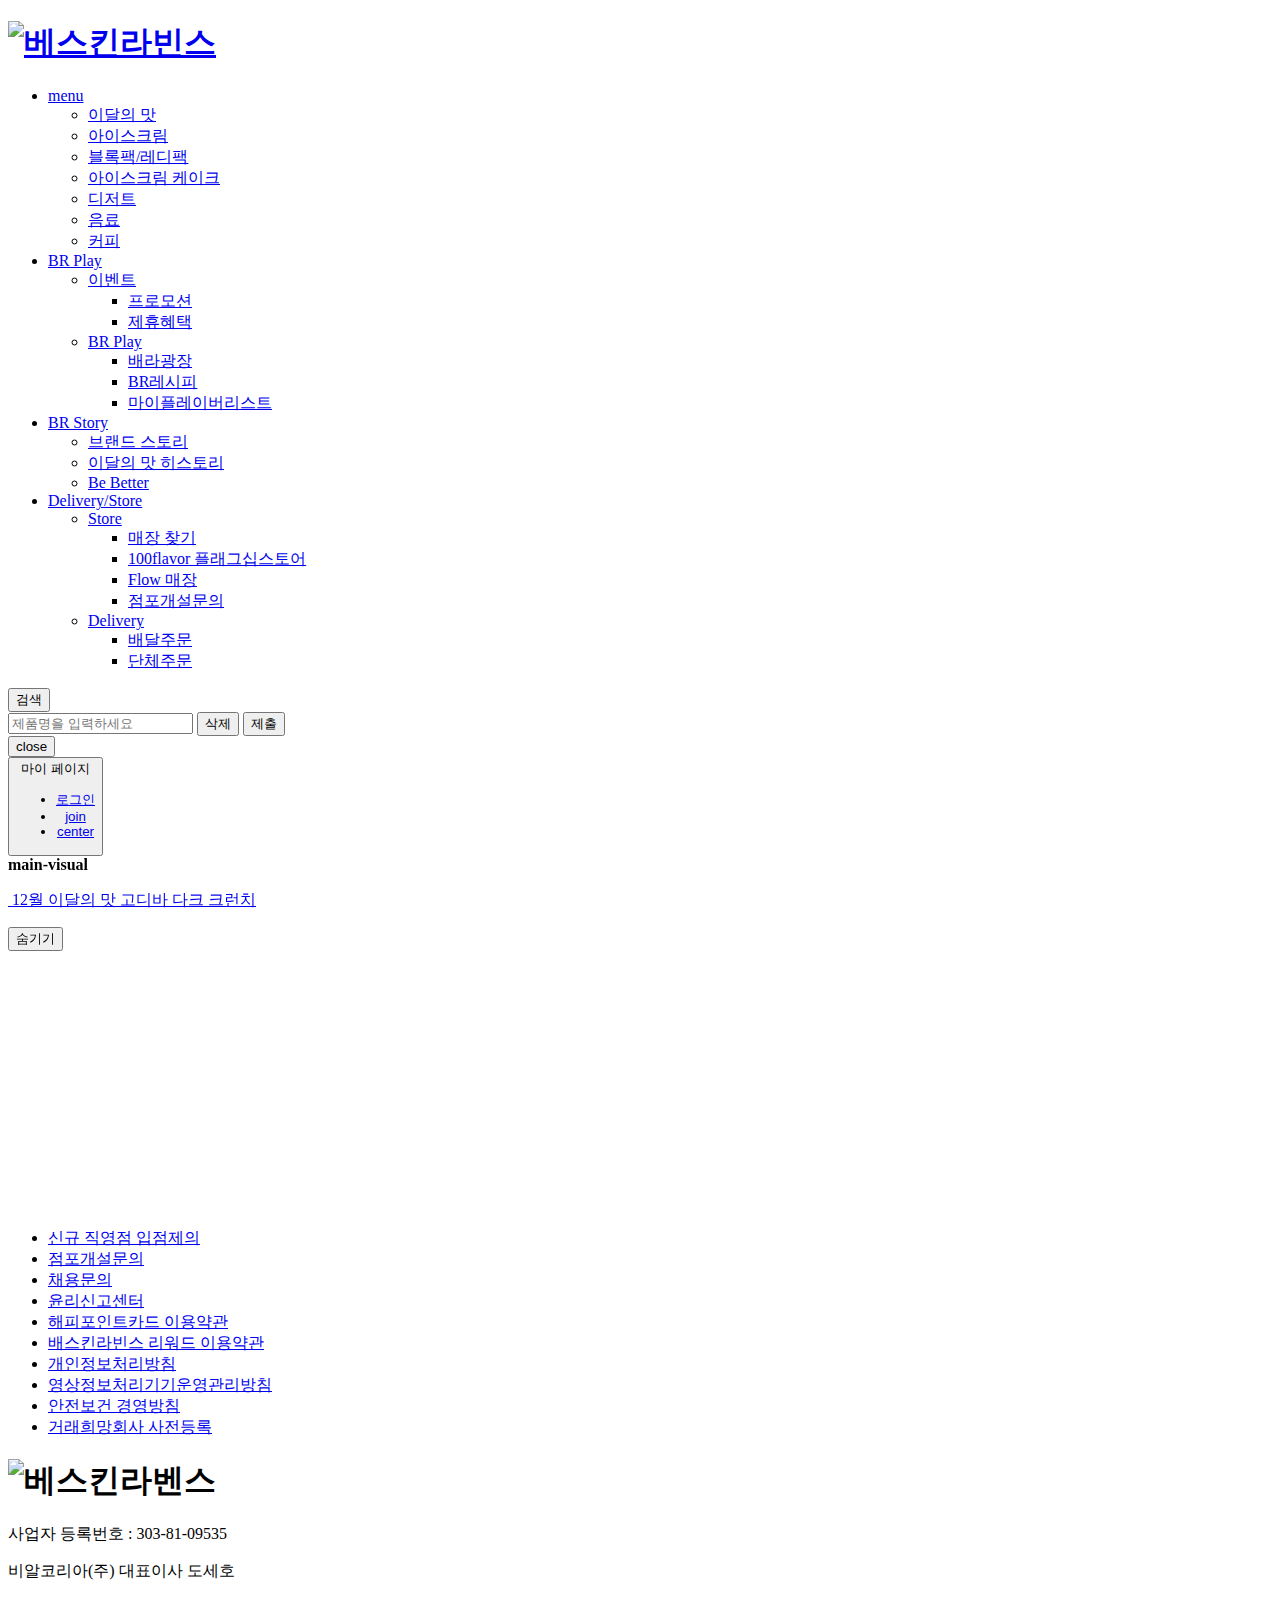
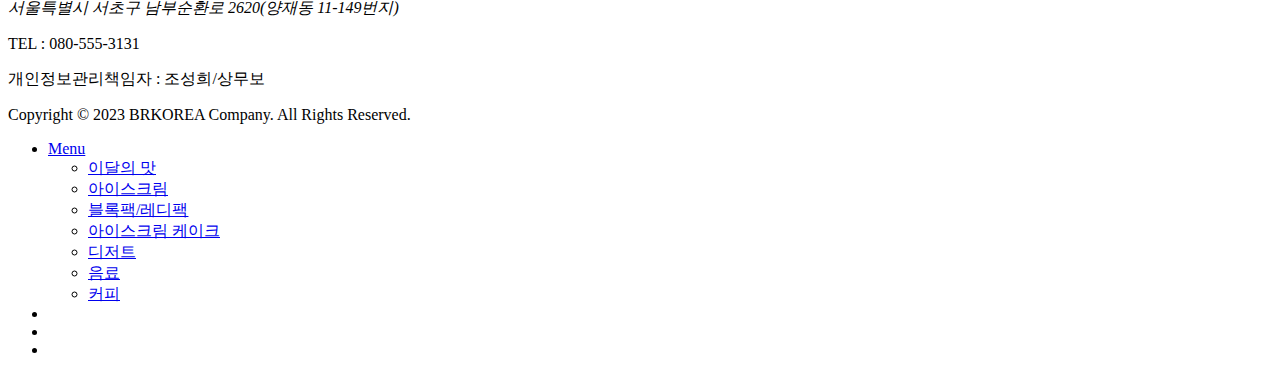
==== index.html @ 5feb8943 "Add files via upload" ====
<!DOCTYPE html>
<html lang="ko">

<head>
  <meta charset="UTF-8">
  <meta name="viewport" content="width=device-width, initial-scale=1.0">
  <title>배스킨라빈스</title>

  <!-- meta -->
  <meta name="description" content="행복을 전하는 프리미엄 아이스크림, 배스킨라빈스 공식 홈페이지 입니다.">
  <meta name="keywords" content="baskinrobbins, br31, 배스킨라빈스, 배라, 베라">
  <meta name="author" content="배스킨라빈스">
  <meta property="og:site_name" content="배스킨라빈스">
  <meta property="og:url" content="https://www.baskinrobbins.co.kr">
  <meta property="og:title" content="배스킨라빈스">
  <meta property="og:description" content="행복을 전하는 프리미엄 아이스크림, 배스킨라빈스 공식 홈페이지 입니다.">
  <meta property="og:image" content="https://www.baskinrobbins.co.kr/assets/images/common/img_share.png">
  <meta property="og:type" content="website">

  <!-- link -->
  <link rel="stylesheet" href="https://cdn.jsdelivr.net/npm/swiper@11/swiper-bundle.min.css" />
  <link rel="stylesheet" href="/portfolio02/css/reset.css">
  <link rel="stylesheet" href="/portfolio02/css/main.css">

</head>

<body>
  <header>
    <div class="inner">
      <h1 class="logo"><a href="#"><img src="/portfolio02/img/header_logo.png" alt="베스킨라빈스"></a></h1>
      <nav class="gnb">
        <ul>
          <li class="depth1">
            <a href="#">menu</a>
            <ul class="depth2">
              <li><a href="#">이달의 맛</a></li>
              <li><a href="#">아이스크림</a></li>
              <li><a href="#">블록팩/레디팩</a></li>
              <li><a href="#">아이스크림 케이크</a></li>
              <li><a href="#">디저트</a></li>
              <li><a href="#">음료</a></li>
              <li><a href="#">커피</a></li>
            </ul>
          </li>
          <li class="depth1">
            <a href="#">BR Play</a>
            <ul class="depth2">
              <li>
                <a href="#">이벤트</a>
                <ul class="depth3">
                  <li><a href="#">프로모션</a></li>
                  <li><a href="#">제휴혜택</a></li>
                </ul>
              </li>
              <li>
                <a href="#">BR Play</a>
                <ul class="depth3">
                  <li><a href="#">배라광장</a></li>
                  <li><a href="#">BR레시피</a></li>
                  <li><a href="#">마이플레이버리스트</a></li>
                </ul>
              </li>
            </ul>
          </li>
          <li class="depth1">
            <a href="#">BR Story</a>
            <ul class="depth2">
              <li><a href="#">브랜드 스토리</a></li>
              <li><a href="#">이달의 맛 히스토리</a></li>
              <li><a href="#">Be Better</a></li>
            </ul>
          </li>
          <li class="depth1">
            <a href="#">Delivery/Store</a>
            <ul class="depth2">
              <li>
                <a href="#">Store</a>
                <ul class="depth3">
                  <li><a href="#">매장 찾기</a></li>
                  <li><a href="#">100flavor 플래그십스토어</a></li>
                  <li><a href="#">Flow 매장</a></li>
                  <li><a href="#">점포개설문의</a></li>
                </ul>
              </li>
              <li>
                <a href="#">Delivery</a>
                <ul class="depth3">
                  <li><a href="#">배달주문</a></li>
                  <li><a href="#">단체주문</a></li>
                </ul>
              </li>
            </ul>
          </li>
        </ul>
        <div class="gnb-bg"></div>
      </nav>
      <div class="tnb">
        <div class="search">
          <button class="search-bt">
            <span class="hide">검색</span>
          </button>
          <div class="search-open">
            <div>
              <input type="text" name="search-in" placeholder="제품명을 입력하세요">
              <button class="delete"><span class="hide">삭제</span></button>
              <button class="submit"><span class="hide">제출</span></button>
            </div>
            <button class="close"><span>close</span></button>
          </div>
        </div>
        <div class="my-page">
          <button class="my-page-bt">
            <span class="hide">마이 페이지</span>
            <ul class="my-page-open">
              <li><a href="#">로그인</a></li>
              <li><a href="#">join</a></li>
              <li><a href="#">center</a></li>
            </ul>
          </button>
        </div>
      </div>
    </div>
  </header>
  <main>
    <div class="swiper mainContain">
      <div class="swiper-wrapper">
        <div class="swiper-slide main-visual">
          <div class="header-area">
            <strong class="hide">main-visual</strong>
            <p class="header-tit"></p>
          </div>
          <div class="main-visual-contain">
            <a href="#">
              <img src="/portfolio02/img/main-visual.jpg" alt="">
              <span class="hide">12월 이달의 맛 고디바 다크 크런치</span>
            </a>
            <div class="main-event">
              <ul class="main-event-list"></ul>
              <button class="event-bt"><span class="hide">숨기기</span></button>
            </div>
          </div>
        </div>
        <div class="swiper-slide promotion">
          <div class="header-area">
            <strong>Promotion</strong>
            <p>배라의 다양한 혜택과 이벤트를 만나보세요</p>
          </div>
          <div class="inner">
            <div class="swiper proSlide">
              <div class="swiper-wrapper">
                <div class="swiper-slide slide1">
                  <ul class="pro-slide-list01"></ul>
                </div>
                <div class="swiper-slide slide2">
                  <ul class="pro-slide-list02"></ul>
                </div>
                <div class="swiper-slide slide3">
                  <ul class="pro-slide-list03"></ul>
                </div>
              </div>
              <div class="swiper-pagination"></div>
            </div>
          </div>
        </div>
        <div class="swiper-slide new-item">
          <div class="header-area">
            <strong>New Item</strong>
            <p>새로 나온 배라의 신제품을 소개합니다</p>
          </div>
          <div class="swiper itemSlide">
            <div class="swiper-wrapper">
              <div class="swiper-slide slide1">
                <ul class="item-slide-list01">
                  <li>
                    <a href="#">
                      <img src="/portfolio02/img/item-list01.jpg" alt="">
                      <span class="hide">고디바 다크 크런치</span>
                    </a>
                  </li>
                  <li>
                    <div>
                      <a href="#">
                        <img src="/portfolio02/img/item-list02.jpg" alt="">
                        <span>고디바 바닐라 초코캬라멜</span>
                      </a>
                    </div>
                    <div>
                      <a href="#">
                        <img src="/portfolio02/img/item-list03.jpg" alt="">
                        <span>고디바 트리플 초콜릿 케이크</span>
                      </a>
                    </div>
                  </li>
                  <li>
                    <div>
                      <a href="#">
                        <img src="/portfolio02/img/item-list04.jpg" alt="">
                        <span>고디바 아이스 마카롱 초콜릿</span>
                      </a>
                    </div>
                    <div>
                      <a href="#">
                        <img src="/portfolio02/img/item-list05.jpg" alt="">
                        <span>고디바 아이스 모찌 초콜릿&카라멜</span>
                      </a>
                    </div>
                  </li>
                </ul>
              </div>
              <div class="swiper-slide slide2">
                <ul>
                  <li>
                    <a href="#">
                      <img src="/portfolio02/img/item-list2-01.jpg" alt="">
                      <span>고디바 딥초콜릿 블라스트</span>
                    </a>
                  </li>
                  <li>
                    <div>
                      <a href="#">
                        <img src="/portfolio02/img/item-list2-02.jpg" alt="">
                        <span>고디바 아이스 초콜릿 바</span>
                      </a>
                    </div>
                    <div>
                      <a href="#">
                        <img src="/portfolio02/img/item-list2-03.jpg" alt="">
                        <span>팡팡 스윗 드럼</span>
                      </a>
                    </div>
                  </li>
                  <li>
                    <div>
                      <a href="#">
                        <img src="/portfolio02/img/item-list2-04.jpg" alt="">
                        <span>빙글 스윙 트리</span>
                      </a>
                    </div>
                    <div>
                      <a href="#">
                        <img src="/portfolio02/img/item-list2-05.jpg" alt="">
                        <span>부쉬드노엘 캔들</span>
                      </a>
                    </div>
                  </li>
                </ul>
              </div>
            </div>
            <div class="swiper-pagination"></div>
          </div>
        </div>
        <div class="swiper-slide br-play">
          <div class="header-area">
            <strong>BR Play</strong>
            <p>배라와 함께한 당신의 다양한 의견을 듣습니다</p>
          </div>
          <ul>
            <li><a href="#"><img src="/portfolio02/img/play-list01.png" alt="나의 플레이버 리스트 내가 즐겨먹는 나만의 아이스크림 꿀조합을 소개해주세요 나만의 조합 만들어보기 바로가기 초코 좋아하는 사람을 위해 절대 실패없는 조합 id 초코러버님 아이스크림 조합: 초콜릿무스+ 초코나무 숲+엄마는 외계인"></a></li>
            <li><a href="#"><img src="/portfolio02/img/play-list02.png" alt="베라광장 배라에게 의견을 , 배라와 소통을 의견내러가기 바로가기 베라에 조르자 예시: 담당자님, 초코 바나나맛 아이스크림 만들어주세요!"></a></li>
          </ul>
        </div>
        <div class="swiper-slide be-better">
          <div class="header-area">
            <strong>Be Better</strong>
            <p>배라가 사회와 함께 하는 방법, 가치 있는 같이</p>
          </div>
          <ul class="be-better-list">
            <li>
              <a href="#">
                <img src="/portfolio02/img/better-list01.png" alt="핑크팜">
                <div class="better-list-des">
                  <strong>핑크팜 캠페인</strong>
                  <p>지역 농가 상생 프로젝트</p>
                </div>
              </a>
            </li>
            <li>
              <a href="#">
                <img src="/portfolio02/img/better-list02.png" alt="핑크드림">
                <div class="better-list-des">
                  <strong>핑크드림 캠페인</strong>
                  <p>청소년 자립지원 프로젝트</p>
                </div>
              </a>
            </li>
            <li>
              <a href="#">
                <img src="/portfolio02/img/better-list03.png" alt="핑크링크">
                <div class="better-list-des">
                  <strong>핑크팜 캠페인</strong>
                  <p>중소 기업 콜라보 프로젝트</p>

                </div>
              </a>
            </li>
          </ul>
        </div>
        <div class="swiper-slide br-benefit">
          <div class="br-benefit-sec">
            <div class="header-area">
              <strong>BR Benefit</strong>
              <p>배라와 함께 다양한 혜택을 즐기세요</p>
            </div>
            <div class="swiper benefitSwiper">
              <div class="swiper-wrapper">
                <div class="swiper-slide slide1">
                  <a href="#"><img src="/portfolio02/img/benefit-list01.jpg" alt="T맵버십 고객 대상 레디팩 50% OFF 2023년 10월 04일부터 2023년 12월 31밀까지 "></a>
                </div>
                <div class="swiper-slide slide2">
                  <a href="#"><img src="/portfolio02/img/benefit-list02.jpg" alt="베스킨라벤스의 다양한 제휴혜택 상시운영"></a>
                </div>
                <div class="swiper-slide slide3">
                  <a href="#"><img src="/portfolio02/img/benefit-list03.jpg" alt="이제 베라에서도 애플페이를 만나보세요 상시운영 "></a>
                </div>
                <div class="swiper-slide slide4">
                  <a href="#"><img src="/portfolio02/img/benefit-list04.jpg" alt="오직 해피앱에서만 해피포인트 5% 적립 상시운영"></a>
                </div>
                <div class="swiper-slide slide5">
                  <a href="#"><img src="/portfolio02/img/benefit-list05.jpg" alt="KT맴버십 특별한 제휴혜택 생일쿠폽,파인트 50% 할인, 블록팩 FREE 상시운영 "></a>
                </div>
                <div class="swiper-slide slide6">
                  <a href="#"><img src="/portfolio02/img/benefit-list06.jpg" alt="T맵버쉽 회원대상 싱글 레귤러 최대 50% 할인 또는 적립 2023년 02월 01일부터 2024년 01월 31일까지 "></a>
                </div>
                <div class="swiper-slide slide7">
                  <a href="#"><img src="/portfolio02/img/benefit-list07.jpg" alt="현대카드 M포인트 50% 사용 상시운영 "></a>
                </div>
              </div>
            </div>
          </div>
          <div class="store-sec">
            <div class="header-area">
              <strong>Store</strong>
              <p>내 주변 가까운 배스킨라빈스 매장을 찾아보세요</p>
            </div>
            <div class="store-sec-img">
              <a href="#">
                <img src="/portfolio02/img/store-sec-img.png" alt="가까운 매장 찾기">
              </a>
            </div>
          </div>
          <div class="br-way-sec clearfix">
            <div class="header-area">
              <strong>BR Way</strong>
              <p>오랜시간 우리 곁에 함께한 베스킨라빈스의 이야기</p>
            </div>
            <div class="way-sec-img">
              <a href="#"><img src="/portfolio02/img/BR-Way-sec-img.png" alt="이야기 바로가기"></a>
            </div>
          </div>
        </div>
      </div>
      <div class="swiper-pagination">
        <div class="header-area"></div>
        <div class="container"></div>
      </div>
    </div>
  </main>
  <footer>
    <ul>
      <li><a href="#">신규 직영점 입점제의</a></li>
      <li><a href="#">점포개설문의</a></li>
      <li><a href="#">채용문의</a></li>
      <li><a href="#">윤리신고센터</a></li>
      <li><a href="#">해피포인트카드 이용약관</a></li>
      <li><a href="#">배스킨라빈스 리워드 이용약관</a></li>
      <li><a href="#">개인정보처리방침</a></li>
      <li><a href="#">영상정보처리기기운영관리방침</a></li>
      <li><a href="#">안전보건 경영방침</a></li>
      <li><a href="#">거래희망회사 사전등록</a></li>
      </ul>
    <div>
      <div>
        <h1 class="f-logo"><img src="/portfolio02/img/f-logo.png" alt="베스킨라벤스"></h1>
        <p>사업자 등록번호 : 303-81-09535</p>
        <p>비알코리아(주) 대표이사 도세호</p>
        <address>서울특별시 서초구 남부순환로 2620(양재동 11-149번지)</address>
        <p>TEL : 080-555-3131</p>
        <p>개인정보관리책임자 : 조성희/상무보</p>
        <span>Copyright © 2023 BRKOREA Company. All Rights Reserved.</span>
      </div>
      <div class="f-nav">
        <ul>
          <li>
            <a href="#">Menu</a>
            <ul>
              <li><a href="#">이달의 맛</a></li>
              <li><a href="#">아이스크림</a></li>
              <li><a href="#">블록팩/레디팩</a></li>
              <li><a href="#">아이스크림 케이크</a></li>
              <li><a href="#">디저트</a></li>
              <li><a href="#">음료</a></li>
              <li><a href="#">커피</a></li>
            </ul>
          </li>
          <li>
            <a href="#"></a>
            <ul></ul>
          </li>
          <li><a href="#"></a></li>
          <li><a href="#"></a></li>
        </ul>
      </div>
    </div>
    <div></div>
  </footer>


  <!-- Swiper JS -->
  <script src="https://cdn.jsdelivr.net/npm/swiper@11/swiper-bundle.min.js"></script>
  <script src="/portfolio02/js/main.js"></script>
</body>
</html>
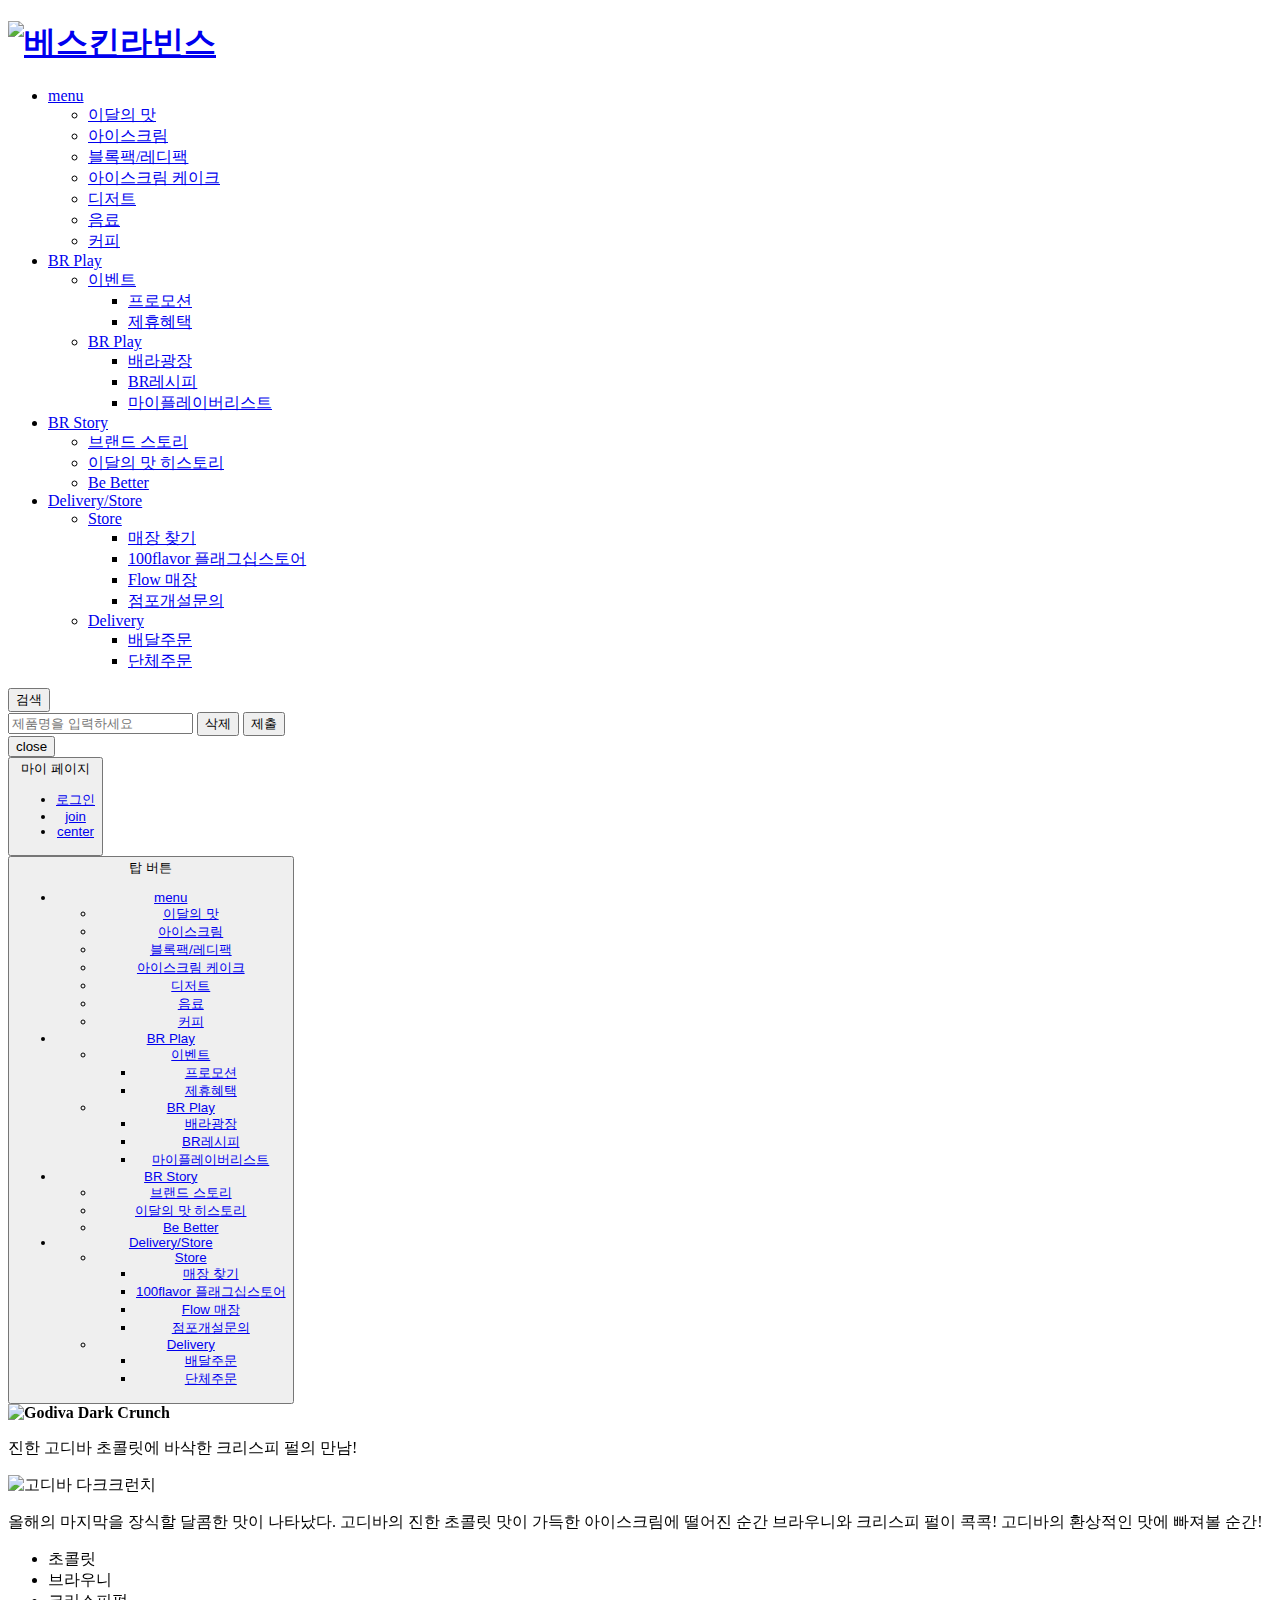
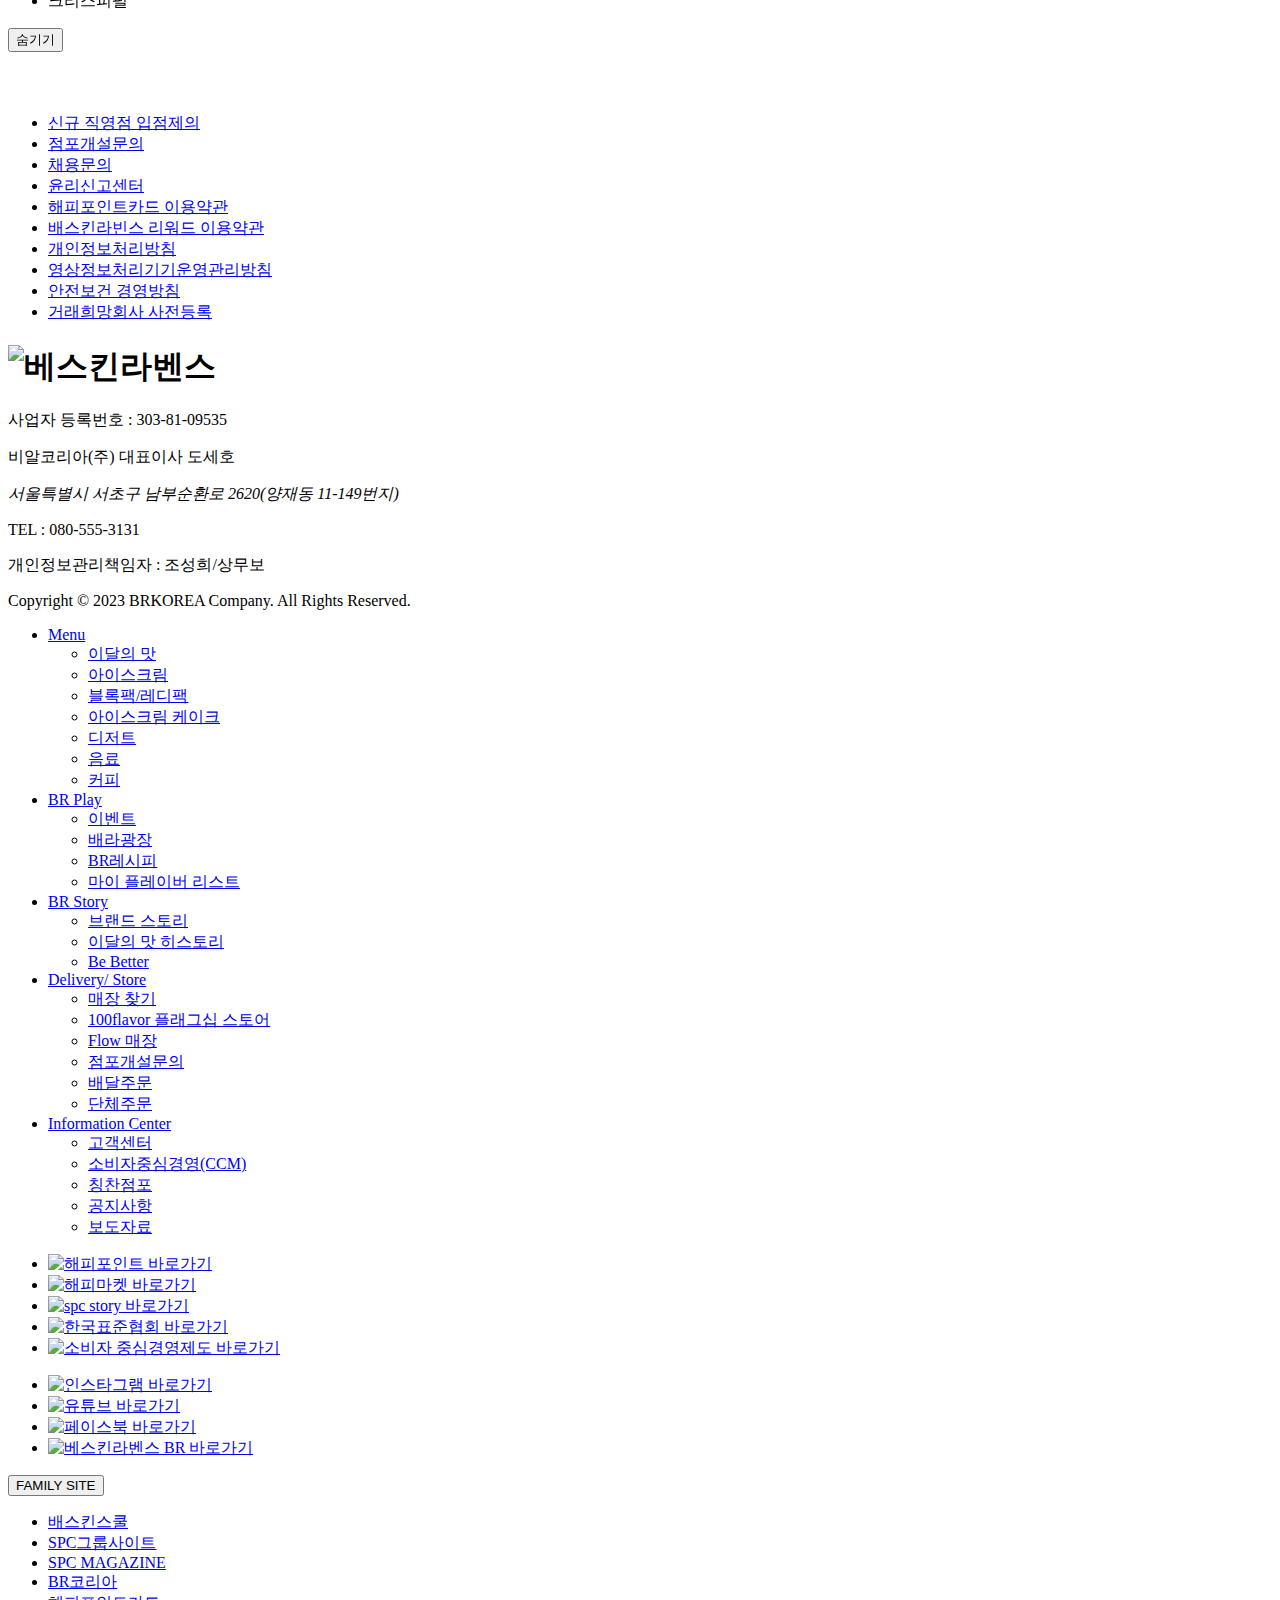
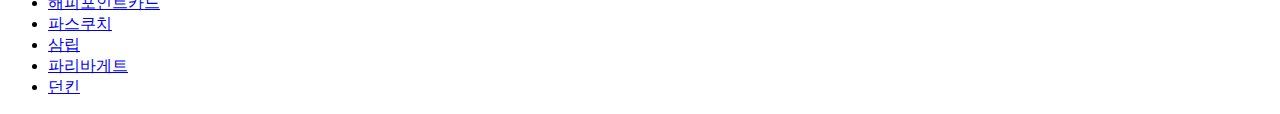
==== commit 2b7c0419: "Add files via upload" ====
--- a/index.html
+++ b/index.html
@@ -18,87 +18,87 @@
   <meta property="og:type" content="website">
 
   <!-- link -->
-  <link rel="stylesheet" href="https://cdn.jsdelivr.net/npm/swiper@11/swiper-bundle.min.css" />
+  <link rel="stylesheet" href="https://cdn.jsdelivr.net/npm/swiper@11/swiper-bundle.min.css">
   <link rel="stylesheet" href="/portfolio02/css/reset.css">
+  <link rel="stylesheet" href="/portfolio02/css/common.css">
   <link rel="stylesheet" href="/portfolio02/css/main.css">
 
 </head>
-
 <body>
-  <header>
+  <header class="header">
     <div class="inner">
-      <h1 class="logo"><a href="#"><img src="/portfolio02/img/header_logo.png" alt="베스킨라빈스"></a></h1>
-      <nav class="gnb">
-        <ul>
-          <li class="depth1">
-            <a href="#">menu</a>
-            <ul class="depth2">
-              <li><a href="#">이달의 맛</a></li>
-              <li><a href="#">아이스크림</a></li>
-              <li><a href="#">블록팩/레디팩</a></li>
-              <li><a href="#">아이스크림 케이크</a></li>
-              <li><a href="#">디저트</a></li>
-              <li><a href="#">음료</a></li>
-              <li><a href="#">커피</a></li>
-            </ul>
-          </li>
-          <li class="depth1">
-            <a href="#">BR Play</a>
-            <ul class="depth2">
-              <li>
-                <a href="#">이벤트</a>
-                <ul class="depth3">
-                  <li><a href="#">프로모션</a></li>
-                  <li><a href="#">제휴혜택</a></li>
-                </ul>
-              </li>
-              <li>
-                <a href="#">BR Play</a>
-                <ul class="depth3">
-                  <li><a href="#">배라광장</a></li>
-                  <li><a href="#">BR레시피</a></li>
-                  <li><a href="#">마이플레이버리스트</a></li>
-                </ul>
-              </li>
-            </ul>
-          </li>
-          <li class="depth1">
-            <a href="#">BR Story</a>
-            <ul class="depth2">
-              <li><a href="#">브랜드 스토리</a></li>
-              <li><a href="#">이달의 맛 히스토리</a></li>
-              <li><a href="#">Be Better</a></li>
-            </ul>
-          </li>
-          <li class="depth1">
-            <a href="#">Delivery/Store</a>
-            <ul class="depth2">
-              <li>
-                <a href="#">Store</a>
-                <ul class="depth3">
-                  <li><a href="#">매장 찾기</a></li>
-                  <li><a href="#">100flavor 플래그십스토어</a></li>
-                  <li><a href="#">Flow 매장</a></li>
-                  <li><a href="#">점포개설문의</a></li>
-                </ul>
-              </li>
-              <li>
-                <a href="#">Delivery</a>
-                <ul class="depth3">
-                  <li><a href="#">배달주문</a></li>
-                  <li><a href="#">단체주문</a></li>
-                </ul>
-              </li>
-            </ul>
-          </li>
-        </ul>
-        <div class="gnb-bg"></div>
-      </nav>
+      <div class="header-left">
+        <h1 class="logo"><a href="/portfolio02/index.html"><img src="/portfolio02/img/header_logo.png" alt="베스킨라빈스"></a></h1>
+        <nav class="gnb">
+          <ul>
+            <li class="depth1">
+              <a href="/portfolio02/sub/sub1-1.html">menu</a>
+              <ul class="depth2">
+                <li><a href="/portfolio02/sub/sub1-1.html">이달의 맛</a></li>
+                <li><a href="/portfolio02/sub/sub1-2.html">아이스크림</a></li>
+                <li><a href="#">블록팩/레디팩</a></li>
+                <li><a href="#">아이스크림 케이크</a></li>
+                <li><a href="#">디저트</a></li>
+                <li><a href="#">음료</a></li>
+                <li><a href="#">커피</a></li>
+              </ul>
+            </li>
+            <li class="depth1">
+              <a href="/portfolio02/sub/sub2-1.html">BR Play</a>
+              <ul class="depth2">
+                <li>
+                  <a href="/portfolio02/sub/sub2-1.html">이벤트</a>
+                  <ul class="depth3">
+                    <li><a href="#">프로모션</a></li>
+                    <li><a href="#">제휴혜택</a></li>
+                  </ul>
+                </li>
+                <li>
+                  <a href="#">BR Play</a>
+                  <ul class="depth3">
+                    <li><a href="#">배라광장</a></li>
+                    <li><a href="#">BR레시피</a></li>
+                    <li><a href="#">마이플레이버리스트</a></li>
+                  </ul>
+                </li>
+              </ul>
+            </li>
+            <li class="depth1">
+              <a href="/portfolio02/sub/sub3-1.html">BR Story</a>
+              <ul class="depth2">
+                <li><a href="/portfolio02/sub/sub3-1.html">브랜드 스토리</a></li>
+                <li><a href="#">이달의 맛 히스토리</a></li>
+                <li><a href="#">Be Better</a></li>
+              </ul>
+            </li>
+            <li class="depth1">
+              <a href="#">Delivery/Store</a>
+              <ul class="depth2">
+                <li>
+                  <a href="#">Store</a>
+                  <ul class="depth3">
+                    <li><a href="#">매장 찾기</a></li>
+                    <li><a href="#">100flavor 플래그십스토어</a></li>
+                    <li><a href="#">Flow 매장</a></li>
+                    <li><a href="#">점포개설문의</a></li>
+                  </ul>
+                </li>
+                <li>
+                  <a href="#">Delivery</a>
+                  <ul class="depth3">
+                    <li><a href="#">배달주문</a></li>
+                    <li><a href="#">단체주문</a></li>
+                  </ul>
+                </li>
+              </ul>
+            </li>
+          </ul>
+          <div class="gnb-bg"></div>
+        </nav>
+      </div>
       <div class="tnb">
         <div class="search">
-          <button class="search-bt">
-            <span class="hide">검색</span>
-          </button>
+          <button class="search-bt"><span class="hide">검색</span></button>
           <div class="search-open">
             <div>
               <input type="text" name="search-in" placeholder="제품명을 입력하세요">
@@ -118,27 +118,97 @@
             </ul>
           </button>
         </div>
+        <div class="all-menu">
+          <button class="all-menu-bt">
+            <span class="hide">탑 버튼</span>
+            <ul class="all-menu-open">
+              <li class="depth1">
+                <a href="#">menu</a>
+                <ul class="depth2">
+                  <li><a href="#">이달의 맛</a></li>
+                  <li><a href="#">아이스크림</a></li>
+                  <li><a href="#">블록팩/레디팩</a></li>
+                  <li><a href="#">아이스크림 케이크</a></li>
+                  <li><a href="#">디저트</a></li>
+                  <li><a href="#">음료</a></li>
+                  <li><a href="#">커피</a></li>
+                </ul>
+              </li>
+              <li class="depth1">
+                <a href="#">BR Play</a>
+                <ul class="depth2">
+                  <li>
+                    <a href="#">이벤트</a>
+                    <ul class="depth3">
+                      <li><a href="#">프로모션</a></li>
+                      <li><a href="#">제휴혜택</a></li>
+                    </ul>
+                  </li>
+                  <li>
+                    <a href="#">BR Play</a>
+                    <ul class="depth3">
+                      <li><a href="#">배라광장</a></li>
+                      <li><a href="#">BR레시피</a></li>
+                      <li><a href="#">마이플레이버리스트</a></li>
+                    </ul>
+                  </li>
+                </ul>
+              </li>
+              <li class="depth1">
+                <a href="#">BR Story</a>
+                <ul class="depth2">
+                  <li><a href="#">브랜드 스토리</a></li>
+                  <li><a href="#">이달의 맛 히스토리</a></li>
+                  <li><a href="#">Be Better</a></li>
+                </ul>
+              </li>
+              <li class="depth1">
+                <a href="#">Delivery/Store</a>
+                <ul class="depth2">
+                  <li>
+                    <a href="#">Store</a>
+                    <ul class="depth3">
+                      <li><a href="#">매장 찾기</a></li>
+                      <li><a href="#">100flavor 플래그십스토어</a></li>
+                      <li><a href="#">Flow 매장</a></li>
+                      <li><a href="#">점포개설문의</a></li>
+                    </ul>
+                  </li>
+                  <li>
+                    <a href="#">Delivery</a>
+                    <ul class="depth3">
+                      <li><a href="#">배달주문</a></li>
+                      <li><a href="#">단체주문</a></li>
+                    </ul>
+                  </li>
+                </ul>
+              </li>
+            </ul>
+          </button>
+        </div>
       </div>
     </div>
   </header>
-  <main>
+  <main class="main">
     <div class="swiper mainContain">
       <div class="swiper-wrapper">
         <div class="swiper-slide main-visual">
           <div class="header-area">
-            <strong class="hide">main-visual</strong>
-            <p class="header-tit"></p>
-          </div>
-          <div class="main-visual-contain">
-            <a href="#">
-              <img src="/portfolio02/img/main-visual.jpg" alt="">
-              <span class="hide">12월 이달의 맛 고디바 다크 크런치</span>
-            </a>
-            <div class="main-event">
-              <ul class="main-event-list"></ul>
-              <button class="event-bt"><span class="hide">숨기기</span></button>
-            </div>
-          </div>
+            <strong><img src="/portfolio02/img/ice-month-tit.gif" alt="Godiva Dark Crunch"></strong>
+            <p class="header-tit">진한 고디바 초콜릿에 바삭한 크리스피 펄의 만남!</p>
+          </div>
+          <div class="test">
+            <img  class="test-ice" src="/portfolio02/img/ice-month01.gif" alt="고디바 다크크런치">
+            <p  class="test-des">올해의 마지막을 장식할 달콤한 맛이 나타났다. 고디바의 진한 초콜릿 맛이 가득한 아이스크림에 떨어진 순간 브라우니와 크리스피 펄이 콕콕! 고디바의 환상적인 맛에 빠져볼 순간!</p>
+          </div>
+          <div class="main-event">
+            <ul class="main-event-list">
+              <li>초콜릿</li>
+              <li>브라우니</li>
+              <li>크리스피펄</li>
+            </ul>
+            <button class="event-bt"><span class="hide">숨기기</span></button>
+          </div>            
         </div>
         <div class="swiper-slide promotion">
           <div class="header-area">
@@ -148,15 +218,9 @@
           <div class="inner">
             <div class="swiper proSlide">
               <div class="swiper-wrapper">
-                <div class="swiper-slide slide1">
-                  <ul class="pro-slide-list01"></ul>
-                </div>
-                <div class="swiper-slide slide2">
-                  <ul class="pro-slide-list02"></ul>
-                </div>
-                <div class="swiper-slide slide3">
-                  <ul class="pro-slide-list03"></ul>
-                </div>
+                <div class="swiper-slide slide1"><ul class="pro-slide-list01"></ul></div>
+                <div class="swiper-slide slide2"><ul class="pro-slide-list02"></ul></div>
+                <div class="swiper-slide slide3"><ul class="pro-slide-list03"></ul></div>
               </div>
               <div class="swiper-pagination"></div>
             </div>
@@ -173,20 +237,20 @@
                 <ul class="item-slide-list01">
                   <li>
                     <a href="#">
-                      <img src="/portfolio02/img/item-list01.jpg" alt="">
+                      <img src="/portfolio02/img/item-list01.jpg" alt>
                       <span class="hide">고디바 다크 크런치</span>
                     </a>
                   </li>
                   <li>
                     <div>
                       <a href="#">
-                        <img src="/portfolio02/img/item-list02.jpg" alt="">
+                        <img src="/portfolio02/img/item-list02.jpg" alt>
                         <span>고디바 바닐라 초코캬라멜</span>
                       </a>
                     </div>
                     <div>
                       <a href="#">
-                        <img src="/portfolio02/img/item-list03.jpg" alt="">
+                        <img src="/portfolio02/img/item-list03.jpg" alt>
                         <span>고디바 트리플 초콜릿 케이크</span>
                       </a>
                     </div>
@@ -194,13 +258,13 @@
                   <li>
                     <div>
                       <a href="#">
-                        <img src="/portfolio02/img/item-list04.jpg" alt="">
+                        <img src="/portfolio02/img/item-list04.jpg" alt>
                         <span>고디바 아이스 마카롱 초콜릿</span>
                       </a>
                     </div>
                     <div>
                       <a href="#">
-                        <img src="/portfolio02/img/item-list05.jpg" alt="">
+                        <img src="/portfolio02/img/item-list05.jpg" alt>
                         <span>고디바 아이스 모찌 초콜릿&카라멜</span>
                       </a>
                     </div>
@@ -211,20 +275,20 @@
                 <ul>
                   <li>
                     <a href="#">
-                      <img src="/portfolio02/img/item-list2-01.jpg" alt="">
+                      <img src="/portfolio02/img/item-list2-01.jpg" alt>
                       <span>고디바 딥초콜릿 블라스트</span>
                     </a>
                   </li>
                   <li>
                     <div>
                       <a href="#">
-                        <img src="/portfolio02/img/item-list2-02.jpg" alt="">
+                        <img src="/portfolio02/img/item-list2-02.jpg" alt>
                         <span>고디바 아이스 초콜릿 바</span>
                       </a>
                     </div>
                     <div>
                       <a href="#">
-                        <img src="/portfolio02/img/item-list2-03.jpg" alt="">
+                        <img src="/portfolio02/img/item-list2-03.jpg" alt>
                         <span>팡팡 스윗 드럼</span>
                       </a>
                     </div>
@@ -232,13 +296,13 @@
                   <li>
                     <div>
                       <a href="#">
-                        <img src="/portfolio02/img/item-list2-04.jpg" alt="">
+                        <img src="/portfolio02/img/item-list2-04.jpg" alt>
                         <span>빙글 스윙 트리</span>
                       </a>
                     </div>
                     <div>
                       <a href="#">
-                        <img src="/portfolio02/img/item-list2-05.jpg" alt="">
+                        <img src="/portfolio02/img/item-list2-05.jpg" alt>
                         <span>부쉬드노엘 캔들</span>
                       </a>
                     </div>
@@ -268,29 +332,19 @@
             <li>
               <a href="#">
                 <img src="/portfolio02/img/better-list01.png" alt="핑크팜">
-                <div class="better-list-des">
-                  <strong>핑크팜 캠페인</strong>
-                  <p>지역 농가 상생 프로젝트</p>
-                </div>
+                <p class="better-list-des"><strong>핑크팜 캠페인</strong>지역 농가 상생 프로젝트</p>
               </a>
             </li>
             <li>
               <a href="#">
                 <img src="/portfolio02/img/better-list02.png" alt="핑크드림">
-                <div class="better-list-des">
-                  <strong>핑크드림 캠페인</strong>
-                  <p>청소년 자립지원 프로젝트</p>
-                </div>
+                <p class="better-list-des"><strong>핑크드림 캠페인</strong>청소년 자립지원 프로젝트</p>
               </a>
             </li>
             <li>
               <a href="#">
                 <img src="/portfolio02/img/better-list03.png" alt="핑크링크">
-                <div class="better-list-des">
-                  <strong>핑크팜 캠페인</strong>
-                  <p>중소 기업 콜라보 프로젝트</p>
-
-                </div>
+                <p class="better-list-des"><strong>핑크팜 캠페인</strong>중소 기업 콜라보 프로젝트</p>
               </a>
             </li>
           </ul>
@@ -302,29 +356,7 @@
               <p>배라와 함께 다양한 혜택을 즐기세요</p>
             </div>
             <div class="swiper benefitSwiper">
-              <div class="swiper-wrapper">
-                <div class="swiper-slide slide1">
-                  <a href="#"><img src="/portfolio02/img/benefit-list01.jpg" alt="T맵버십 고객 대상 레디팩 50% OFF 2023년 10월 04일부터 2023년 12월 31밀까지 "></a>
-                </div>
-                <div class="swiper-slide slide2">
-                  <a href="#"><img src="/portfolio02/img/benefit-list02.jpg" alt="베스킨라벤스의 다양한 제휴혜택 상시운영"></a>
-                </div>
-                <div class="swiper-slide slide3">
-                  <a href="#"><img src="/portfolio02/img/benefit-list03.jpg" alt="이제 베라에서도 애플페이를 만나보세요 상시운영 "></a>
-                </div>
-                <div class="swiper-slide slide4">
-                  <a href="#"><img src="/portfolio02/img/benefit-list04.jpg" alt="오직 해피앱에서만 해피포인트 5% 적립 상시운영"></a>
-                </div>
-                <div class="swiper-slide slide5">
-                  <a href="#"><img src="/portfolio02/img/benefit-list05.jpg" alt="KT맴버십 특별한 제휴혜택 생일쿠폽,파인트 50% 할인, 블록팩 FREE 상시운영 "></a>
-                </div>
-                <div class="swiper-slide slide6">
-                  <a href="#"><img src="/portfolio02/img/benefit-list06.jpg" alt="T맵버쉽 회원대상 싱글 레귤러 최대 50% 할인 또는 적립 2023년 02월 01일부터 2024년 01월 31일까지 "></a>
-                </div>
-                <div class="swiper-slide slide7">
-                  <a href="#"><img src="/portfolio02/img/benefit-list07.jpg" alt="현대카드 M포인트 50% 사용 상시운영 "></a>
-                </div>
-              </div>
+              <ul class="swiper-wrapper"></ul>
             </div>
           </div>
           <div class="store-sec">
@@ -333,30 +365,22 @@
               <p>내 주변 가까운 배스킨라빈스 매장을 찾아보세요</p>
             </div>
             <div class="store-sec-img">
-              <a href="#">
-                <img src="/portfolio02/img/store-sec-img.png" alt="가까운 매장 찾기">
-              </a>
+              <a href="#"><img src="/portfolio02/img/store-sec-img.png" alt="가까운 매장 찾기"></a>
             </div>
           </div>
           <div class="br-way-sec clearfix">
             <div class="header-area">
               <strong>BR Way</strong>
-              <p>오랜시간 우리 곁에 함께한 베스킨라빈스의 이야기</p>
-            </div>
-            <div class="way-sec-img">
-              <a href="#"><img src="/portfolio02/img/BR-Way-sec-img.png" alt="이야기 바로가기"></a>
-            </div>
-          </div>
-        </div>
-      </div>
-      <div class="swiper-pagination">
-        <div class="header-area"></div>
-        <div class="container"></div>
+              <p>오랜시간 우리 곁에 함께한 베스킨라빈스</p>
+            </div>
+            <div class="way-sec-img"><a href="#"><img src="/portfolio02/img/BR-Way-sec-img.png" alt="이야기 바로가기"></a></div>
+          </div>
+        </div>
       </div>
     </div>
   </main>
-  <footer>
-    <ul>
+  <footer class="footer">
+    <ul class="f-top">
       <li><a href="#">신규 직영점 입점제의</a></li>
       <li><a href="#">점포개설문의</a></li>
       <li><a href="#">채용문의</a></li>
@@ -367,43 +391,100 @@
       <li><a href="#">영상정보처리기기운영관리방침</a></li>
       <li><a href="#">안전보건 경영방침</a></li>
       <li><a href="#">거래희망회사 사전등록</a></li>
+    </ul>
+    <div class="f-intr">
+      <h1 class="f-logo"><img src="/portfolio02/img/f-logo.png" alt="베스킨라벤스"></h1>
+      <p>사업자 등록번호 : 303-81-09535</p>
+      <p>비알코리아(주) 대표이사 도세호</p>
+      <address>서울특별시 서초구 남부순환로 2620(양재동 11-149번지)</address>
+      <p>TEL : 080-555-3131</p>
+      <p>개인정보관리책임자 : 조성희/상무보</p>
+      <span>Copyright © 2023 BRKOREA Company. All Rights Reserved.</span>
+    </div>
+    <ul class="f-nav">
+      <li>
+        <a href="#">Menu</a>
+        <ul>
+          <li><a href="#">이달의 맛</a></li>
+          <li><a href="#">아이스크림</a></li>
+          <li><a href="#">블록팩/레디팩</a></li>
+          <li><a href="#">아이스크림 케이크</a></li>
+          <li><a href="#">디저트</a></li>
+          <li><a href="#">음료</a></li>
+          <li><a href="#">커피</a></li>
+        </ul>
+      </li>
+      <li>
+        <a href="#">BR Play</a>
+        <ul>
+          <li><a href="#">이벤트</a></li>
+          <li><a href="#">배라광장</a></li>
+          <li><a href="#">BR레시피</a></li>
+          <li><a href="#">마이 플레이버 리스트</a></li>
+        </ul>
+      </li>
+      <li>
+        <a href="#">BR Story</a>
+        <ul class="depth2">
+          <li><a href="#">브랜드 스토리</a></li>
+          <li><a href="#">이달의 맛 히스토리</a></li>
+          <li><a href="#">Be Better</a></li>
+        </ul>
+      </li>
+      <li>
+        <a href="#">Delivery/ Store</a>
+        <ul class="depth2">
+          <li><a href="#">매장 찾기</a></li>
+          <li><a href="#">100flavor 플래그십 스토어</a></li>
+          <li><a href="#">Flow 매장</a></li>
+          <li><a href="#">점포개설문의</a></li>
+          <li><a href="#">배달주문</a></li>
+          <li><a href="#">단체주문</a></li>
+        </ul>
+      </li>
+      <li>
+        <a href="#">Information Center</a>
+        <ul>
+          <li><a href="#">고객센터</a></li>
+          <li><a href="#">소비자중심경영(CCM)</a></li>
+          <li><a href="#">칭찬점포</a></li>
+          <li><a href="#">공지사항</a></li>
+          <li><a href="#">보도자료</a></li>
+        </ul>
+      </li>
+    </ul>
+    <div class="f-bottom">
+      <ul class="site-relation">
+        <li><a href="#"><img src="/portfolio02/img/btn_happy_point.png" alt="해피포인트 바로가기"></a></li>
+        <li><a href="#"><img src="/portfolio02/img/btn_happy_market.png" alt="해피마켓 바로가기"></a></li>
+        <li><a href="#"><img src="/portfolio02/img/btn_spc_story.png" alt="spc story 바로가기"></a></li>
+        <li><a href="#"><img src="/portfolio02/img/btn_ksa.png" alt="한국표준협회 바로가기"></a></li>
+        <li><a href="#"><img src="/portfolio02/img/btn_ccm.png" alt="소비자 중심경영제도 바로가기"></a></li>
       </ul>
-    <div>
-      <div>
-        <h1 class="f-logo"><img src="/portfolio02/img/f-logo.png" alt="베스킨라벤스"></h1>
-        <p>사업자 등록번호 : 303-81-09535</p>
-        <p>비알코리아(주) 대표이사 도세호</p>
-        <address>서울특별시 서초구 남부순환로 2620(양재동 11-149번지)</address>
-        <p>TEL : 080-555-3131</p>
-        <p>개인정보관리책임자 : 조성희/상무보</p>
-        <span>Copyright © 2023 BRKOREA Company. All Rights Reserved.</span>
-      </div>
-      <div class="f-nav">
-        <ul>
-          <li>
-            <a href="#">Menu</a>
-            <ul>
-              <li><a href="#">이달의 맛</a></li>
-              <li><a href="#">아이스크림</a></li>
-              <li><a href="#">블록팩/레디팩</a></li>
-              <li><a href="#">아이스크림 케이크</a></li>
-              <li><a href="#">디저트</a></li>
-              <li><a href="#">음료</a></li>
-              <li><a href="#">커피</a></li>
-            </ul>
-          </li>
-          <li>
-            <a href="#"></a>
-            <ul></ul>
-          </li>
-          <li><a href="#"></a></li>
-          <li><a href="#"></a></li>
-        </ul>
+      <div class="sns-family">
+        <ul class="sns-list">
+          <li><a href="#"><img src="/portfolio02/img/btn_instagram.png" alt="인스타그램 바로가기"></a></li>
+          <li><a href="#"><img src="/portfolio02/img/btn_youtube.png" alt="유튜브 바로가기"></a></li>
+          <li><a href="#"><img src="/portfolio02/img/btn_facebook.png" alt="페이스북 바로가기"></a></li>
+          <li><a href="#"><img src="/portfolio02/img/btn_magazine.png" alt="베스킨라벤스 BR 바로가기"></a></li>
+        </ul>
+        <div class="family-site">
+          <button type="button" class="family-site-bt"><span>FAMILY SITE</span></button>
+          <ul class="family-site-open">
+            <li><a href="#">배스킨스쿨</a></li>
+            <li><a href="#">SPC그룹사이트</a></li>
+            <li><a href="#">SPC MAGAZINE</a></li>
+            <li><a href="#">BR코리아</a></li>
+            <li><a href="#">해피포인트카드</a></li>
+            <li><a href="#">파스쿠치</a></li>
+            <li><a href="#">삼립</a></li>
+            <li><a href="#">파리바게트</a></li>
+            <li><a href="#">던킨</a></li>
+          </ul>
+        </div>
       </div>
     </div>
-    <div></div>
   </footer>
-
 
   <!-- Swiper JS -->
   <script src="https://cdn.jsdelivr.net/npm/swiper@11/swiper-bundle.min.js"></script>
